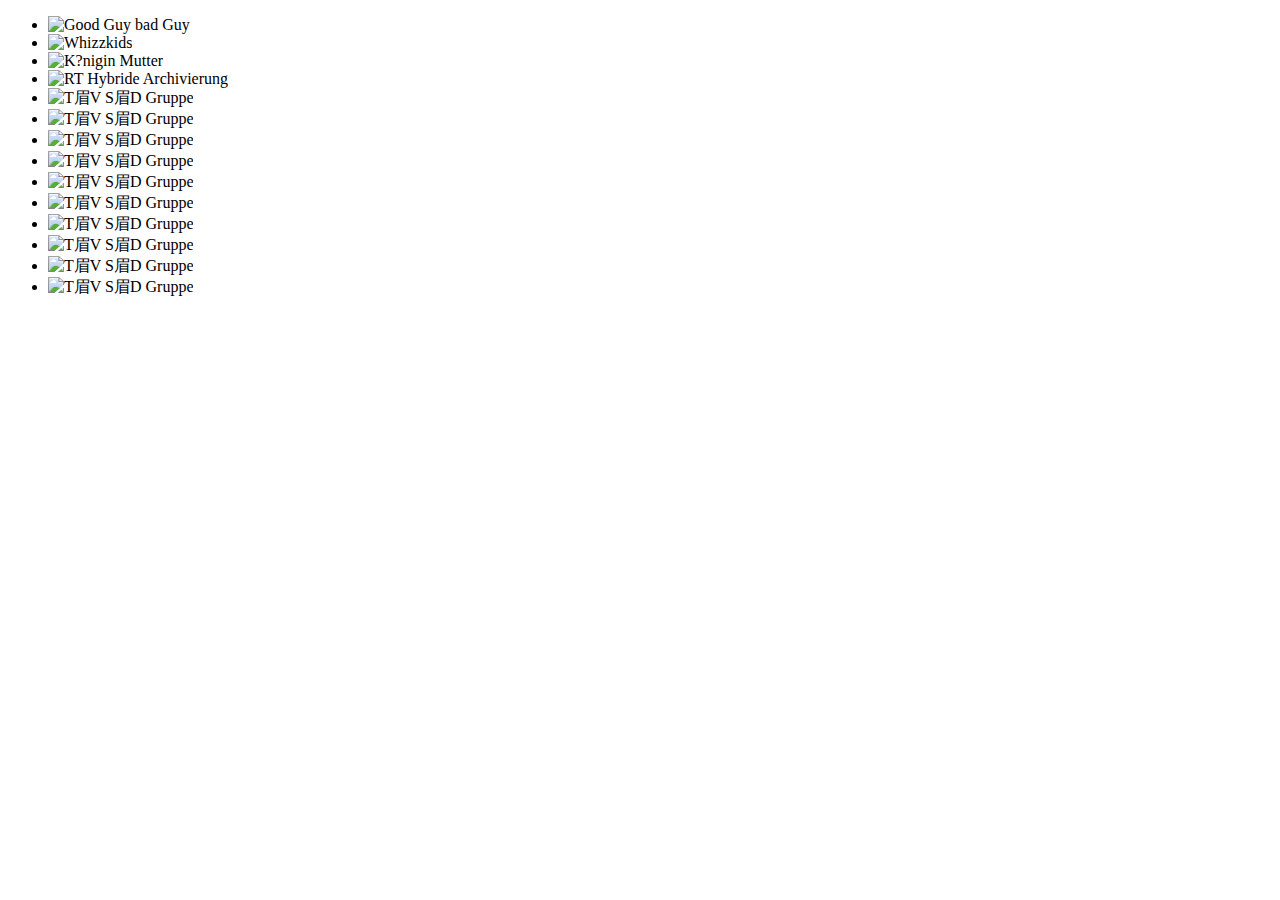
==== image_transiton_v0.2.html @ 8592a892 "Create image_transiton_v0.2.html" ====
<!DOCTYPE html PUBLIC "-//W3C//DTD XHTML 1.0 Transitional//EN" "http://www.w3.org/TR/xhtml1/DTD/xhtml1-transitional.dtd">
<html xmlns="http://www.w3.org/1999/xhtml">
<head>
<meta http-equiv="Content-Type" content="text/html; charset=gb2312">
<title>image_show v0.2</title>
		
		<meta http-equiv="imagetoolbar" content="no" />

		<script type="text/javascript" src="js/jquery.js"></script>
		<script type="text/javascript" src="js/jquery.innerfade.js"></script>
		<script type="text/javascript">
	   $(document).ready(
				function(){
					$('#news').innerfade({
						animationtype: 'slide',
						speed: 750,
						timeout: 2000,
						type: 'random',
						containerheight: '1em'
					});
					
					$('ul#portfolio').innerfade({
						speed: 1000,
						timeout: 5000,
						type: 'sequence',
						containerheight: '220px'
					});
					
					$('.fade').innerfade({
						speed: 1000,
						timeout: 6000,
						type: 'random_start',
						containerheight: '1.5em'
					});
					
					$('.adi').innerfade({
						speed: 'slow',
						timeout: 5000,
						type: 'random',
						containerheight: '150px'
					});

			});
  	</script>

		<link rel="stylesheet" href="css/reset.css"  type="text/css" media="all" />
		<link rel="stylesheet" href="css/fonts.css"  type="text/css" media="all" />
		<style type="text/css" media="screen, projection">
					@import url(css/jq_fade.css);
		</style>		
	</head>
	<body>				
				<ul id="portfolio">					
					<li>
						<img src="http://photo.jiangnan.edu.cn/uploadfile/2013/0326/20130326024154456.jpg" alt="Good Guy bad Guy" /></a>
					</li>
					<li>
						<img src="http://photo.jiangnan.edu.cn/uploadfile/2012/0504/20120504023148159.jpg" alt="Whizzkids" /></a>
					</li>					
					<li>
						<img src="http://photo.jiangnan.edu.cn/uploadfile/2012/0504/20120504023416302.jpg" alt="K?nigin Mutter" /></a>
					</li>					
					<li>
						<img src="http://photo.jiangnan.edu.cn/uploadfile/2012/0504/20120504023416581.jpg" alt="RT Hybride Archivierung" /></a>
					</li>		
					<li>
						<img src="http://photo.jiangnan.edu.cn/uploadfile/2013/0403/20130403012655347.jpg" alt="TüV SüD Gruppe" /></a>
					</li>
					<li>
						<img src="http://photo.jiangnan.edu.cn/uploadfile/2012/0504/20120504021656331.jpg" alt="TüV SüD Gruppe" /></a>
					</li>
					<li>
						<img src="http://photo.jiangnan.edu.cn/uploadfile/2009/1118/20091118032854816.jpg" alt="TüV SüD Gruppe" /></a>
					</li>
					<li>
						<img src="http://photo.jiangnan.edu.cn/uploadfile/2009/1118/20091118032700961.jpg" alt="TüV SüD Gruppe" /></a>
					</li>
					<li>
						<img src="http://photo.jiangnan.edu.cn/uploadfile/2009/1118/20091118032700446.jpg" alt="TüV SüD Gruppe" /></a>
					</li>
					<li>
						<img src="http://photo.jiangnan.edu.cn/uploadfile/2009/1118/20091118032304232.jpg" alt="TüV SüD Gruppe" /></a>
					</li>
					<li>
						<img src="http://photo.jiangnan.edu.cn/uploadfile/2009/1118/20091118032002311.jpg" alt="TüV SüD Gruppe" /></a>
					</li>
					<li>
						<img src="http://photo.jiangnan.edu.cn/uploadfile/2009/1118/20091118032002405.jpg" alt="TüV SüD Gruppe" /></a>
					</li>
					<li>
						<img src="http://photo.jiangnan.edu.cn/uploadfile/2009/1118/20091118031609660.jpg" alt="TüV SüD Gruppe" /></a>
					</li>
					<li>
						<img src="http://photo.jiangnan.edu.cn/uploadfile/2009/1115/20091115112818317.jpg" alt="TüV SüD Gruppe" /></a>
					</li>

				</ul>
</body>
</html>
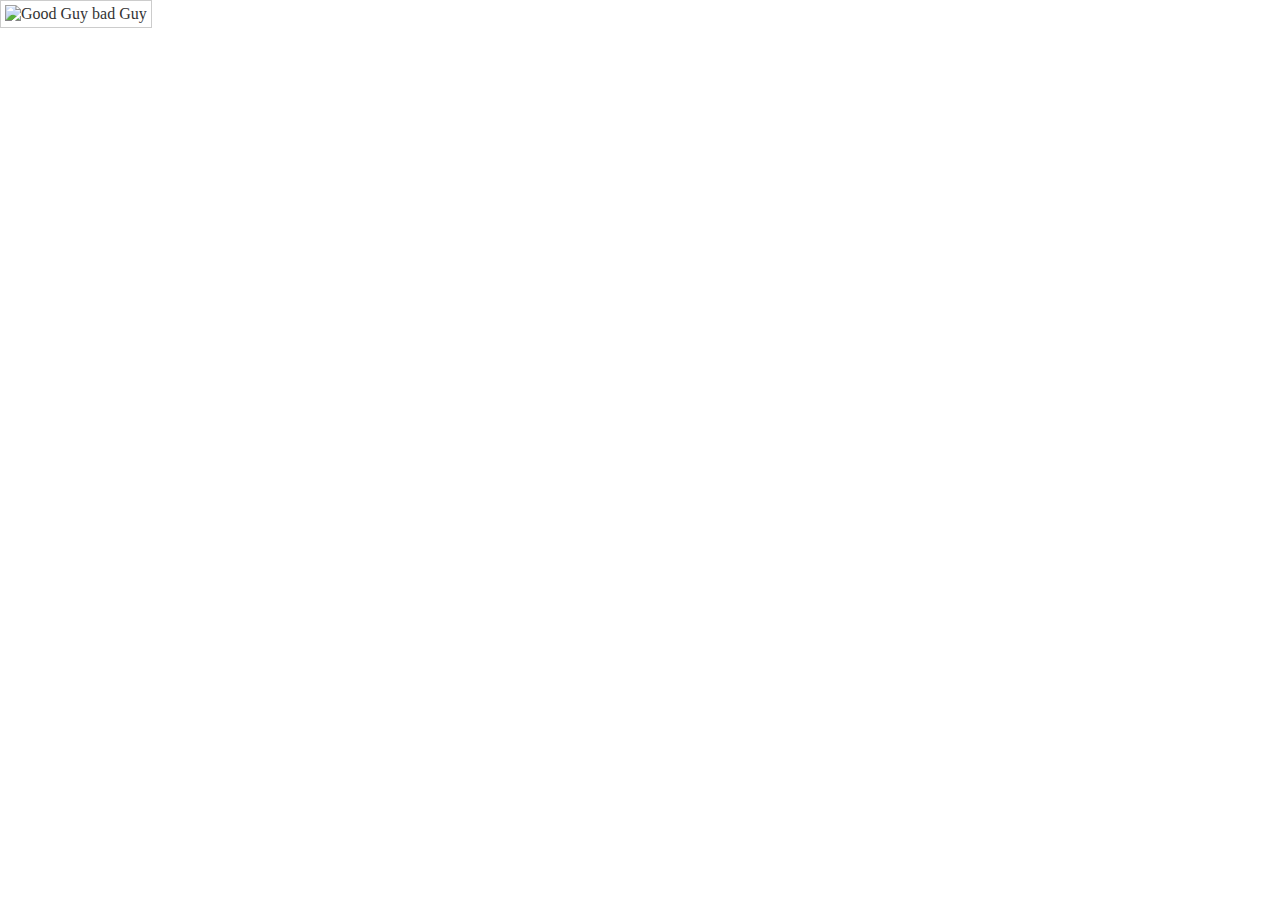
==== commit d28d3c7b: "fix path error" ====
--- a/image_transiton_v0.2.html
+++ b/image_transiton_v0.2.html
@@ -3,10 +3,10 @@
 <head>
 <meta http-equiv="Content-Type" content="text/html; charset=gb2312">
 <title>image_show v0.2</title>
-		
+
 		<meta http-equiv="imagetoolbar" content="no" />
 
-		<script type="text/javascript" src="js/jquery.js"></script>
+		<script type="text/javascript" src="http://code.jquery.com/jquery-2.0.3.min.js"></script>
 		<script type="text/javascript" src="js/jquery.innerfade.js"></script>
 		<script type="text/javascript">
 	   $(document).ready(
@@ -18,21 +18,21 @@
 						type: 'random',
 						containerheight: '1em'
 					});
-					
+
 					$('ul#portfolio').innerfade({
 						speed: 1000,
 						timeout: 5000,
 						type: 'sequence',
 						containerheight: '220px'
 					});
-					
+
 					$('.fade').innerfade({
 						speed: 1000,
 						timeout: 6000,
 						type: 'random_start',
 						containerheight: '1.5em'
 					});
-					
+
 					$('.adi').innerfade({
 						speed: 'slow',
 						timeout: 5000,
@@ -47,22 +47,22 @@
 		<link rel="stylesheet" href="css/fonts.css"  type="text/css" media="all" />
 		<style type="text/css" media="screen, projection">
 					@import url(css/jq_fade.css);
-		</style>		
+		</style>
 	</head>
-	<body>				
-				<ul id="portfolio">					
+	<body>
+				<ul id="portfolio">
 					<li>
 						<img src="http://photo.jiangnan.edu.cn/uploadfile/2013/0326/20130326024154456.jpg" alt="Good Guy bad Guy" /></a>
 					</li>
 					<li>
 						<img src="http://photo.jiangnan.edu.cn/uploadfile/2012/0504/20120504023148159.jpg" alt="Whizzkids" /></a>
-					</li>					
+					</li>
 					<li>
 						<img src="http://photo.jiangnan.edu.cn/uploadfile/2012/0504/20120504023416302.jpg" alt="K?nigin Mutter" /></a>
-					</li>					
+					</li>
 					<li>
 						<img src="http://photo.jiangnan.edu.cn/uploadfile/2012/0504/20120504023416581.jpg" alt="RT Hybride Archivierung" /></a>
-					</li>		
+					</li>
 					<li>
 						<img src="http://photo.jiangnan.edu.cn/uploadfile/2013/0403/20130403012655347.jpg" alt="TüV SüD Gruppe" /></a>
 					</li>
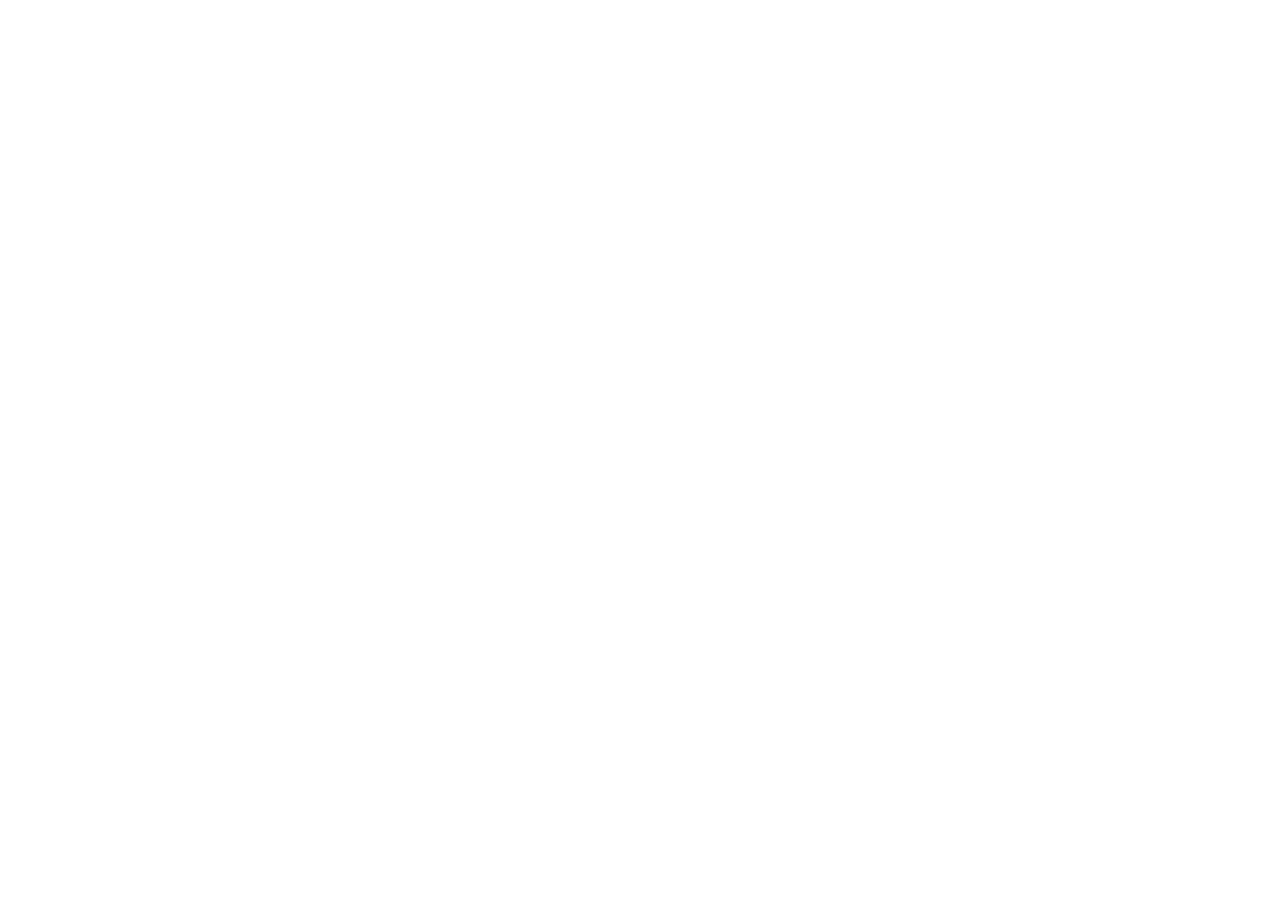
==== commit 0592a431: "school news sync" ====
--- a/image_transiton_v0.2.html
+++ b/image_transiton_v0.2.html
@@ -9,8 +9,8 @@
 		<script type="text/javascript" src="http://code.jquery.com/jquery-2.0.3.min.js"></script>
 		<script type="text/javascript" src="js/jquery.innerfade.js"></script>
 		<script type="text/javascript">
-	   $(document).ready(
-				function(){
+
+				function init(){
 					$('#news').innerfade({
 						animationtype: 'slide',
 						speed: 750,
@@ -39,7 +39,31 @@
 						type: 'random',
 						containerheight: '150px'
 					});
+				}
 
+		$(document).ready(
+				function() {
+				$.ajax({
+					url:'http://pywejn.sinaapp.com/api/school/news/getlist',
+					dataType:"jsonp",
+					jsonp:"jsonpcallback",
+					success:function(result){
+						console.log(result);
+						$.each(result, function(i, data){
+							if (data.picurl!=""){
+								li = document.createElement("li");
+								img = document.createElement("img");
+								$(img).attr("src",data.picurl);
+								div = document.createElement("div");
+								$(div).append(data.title);
+								$(li).append(img).append(div);
+								$("#portfolio").append(li);
+							}
+
+						});
+						init();
+					}
+				});
 			});
   	</script>
 
@@ -51,48 +75,6 @@
 	</head>
 	<body>
 				<ul id="portfolio">
-					<li>
-						<img src="http://photo.jiangnan.edu.cn/uploadfile/2013/0326/20130326024154456.jpg" alt="Good Guy bad Guy" /></a>
-					</li>
-					<li>
-						<img src="http://photo.jiangnan.edu.cn/uploadfile/2012/0504/20120504023148159.jpg" alt="Whizzkids" /></a>
-					</li>
-					<li>
-						<img src="http://photo.jiangnan.edu.cn/uploadfile/2012/0504/20120504023416302.jpg" alt="K?nigin Mutter" /></a>
-					</li>
-					<li>
-						<img src="http://photo.jiangnan.edu.cn/uploadfile/2012/0504/20120504023416581.jpg" alt="RT Hybride Archivierung" /></a>
-					</li>
-					<li>
-						<img src="http://photo.jiangnan.edu.cn/uploadfile/2013/0403/20130403012655347.jpg" alt="TüV SüD Gruppe" /></a>
-					</li>
-					<li>
-						<img src="http://photo.jiangnan.edu.cn/uploadfile/2012/0504/20120504021656331.jpg" alt="TüV SüD Gruppe" /></a>
-					</li>
-					<li>
-						<img src="http://photo.jiangnan.edu.cn/uploadfile/2009/1118/20091118032854816.jpg" alt="TüV SüD Gruppe" /></a>
-					</li>
-					<li>
-						<img src="http://photo.jiangnan.edu.cn/uploadfile/2009/1118/20091118032700961.jpg" alt="TüV SüD Gruppe" /></a>
-					</li>
-					<li>
-						<img src="http://photo.jiangnan.edu.cn/uploadfile/2009/1118/20091118032700446.jpg" alt="TüV SüD Gruppe" /></a>
-					</li>
-					<li>
-						<img src="http://photo.jiangnan.edu.cn/uploadfile/2009/1118/20091118032304232.jpg" alt="TüV SüD Gruppe" /></a>
-					</li>
-					<li>
-						<img src="http://photo.jiangnan.edu.cn/uploadfile/2009/1118/20091118032002311.jpg" alt="TüV SüD Gruppe" /></a>
-					</li>
-					<li>
-						<img src="http://photo.jiangnan.edu.cn/uploadfile/2009/1118/20091118032002405.jpg" alt="TüV SüD Gruppe" /></a>
-					</li>
-					<li>
-						<img src="http://photo.jiangnan.edu.cn/uploadfile/2009/1118/20091118031609660.jpg" alt="TüV SüD Gruppe" /></a>
-					</li>
-					<li>
-						<img src="http://photo.jiangnan.edu.cn/uploadfile/2009/1115/20091115112818317.jpg" alt="TüV SüD Gruppe" /></a>
-					</li>
 
 				</ul>
 </body>
